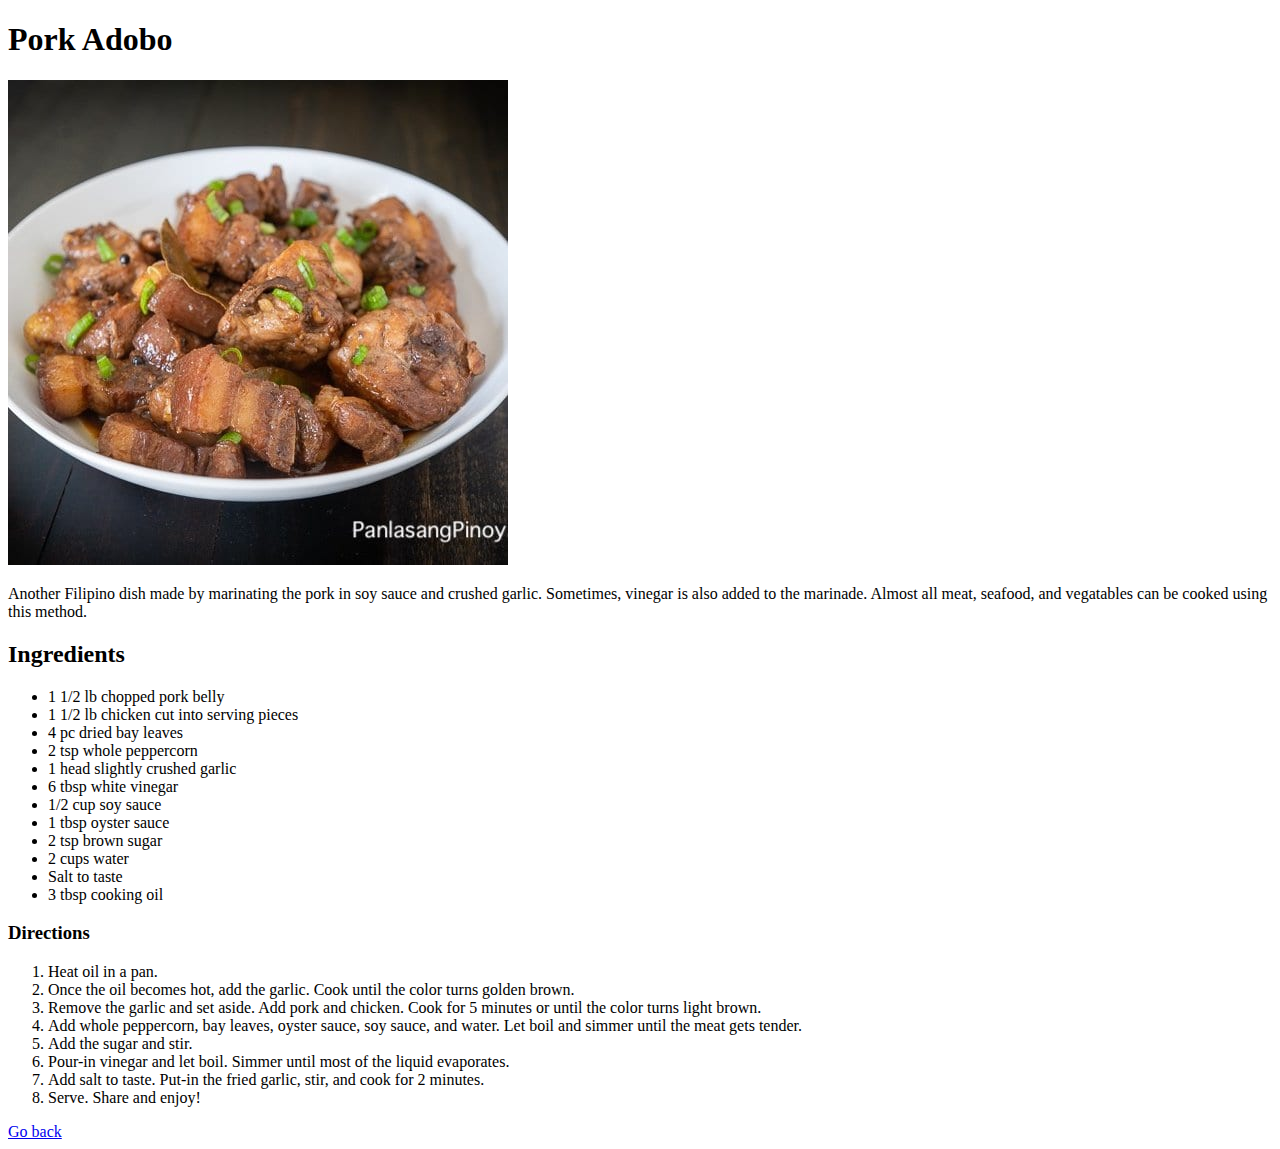
==== recipes/adobo.html @ 0fc5592f "Finished website and modified README.md" ====
<!DOCTYPE html>
<html lang="en">
    <head>
        <meta charset="UTF-8">
        <title>Filipino Recipes - Pork and Chicken Adobo</title>
    </head>

    <body>
        <h1>Pork Adobo</h1>
        <img src="../recipes/adobo.jpg" alt="A picture of Pork and Chicken Adobo" width="500">
        <p>
            Another Filipino dish made by marinating the pork in soy sauce and crushed garlic. Sometimes,
            vinegar is also added to the marinade. Almost all meat, seafood, and vegatables can be cooked using this method.
        </p>

        <h2>Ingredients</h2>
        <ul>
            <li>1 1/2 lb chopped pork belly</li>
            <li>1 1/2 lb chicken cut into serving pieces</li>
            <li>4 pc dried bay leaves</li>
            <li>2 tsp whole peppercorn</li>
            <li>1 head slightly crushed garlic</li>
            <li>6 tbsp white vinegar</li>
            <li>1/2 cup soy sauce</li>
            <li>1 tbsp oyster sauce</li>
            <li>2 tsp brown sugar</li>
            <li>2 cups water</li>
            <li>Salt to taste</li>
            <li>3 tbsp cooking oil</li>
        </ul>

        <h3>Directions</h3>
        <ol>
            <li>Heat oil in a pan.</li>
            <li>Once the oil becomes hot, add the garlic. Cook until the color turns golden brown.</li>
            <li>Remove the garlic and set aside. Add pork and chicken. Cook for 5 minutes or until the color turns light brown.</li>
            <li>Add whole peppercorn, bay leaves, oyster sauce, soy sauce, and water. Let boil and simmer until the meat gets tender.</li>
            <li>Add the sugar and stir.</li>
            <li>Pour-in vinegar and let boil. Simmer until most of the liquid evaporates.</li>
            <li>Add salt to taste. Put-in the fried garlic, stir, and cook for 2 minutes.</li>
            <li>Serve. Share and enjoy!</li>
        </ol>

        <a href="../index.html">Go back</a>
    </body>
</html>
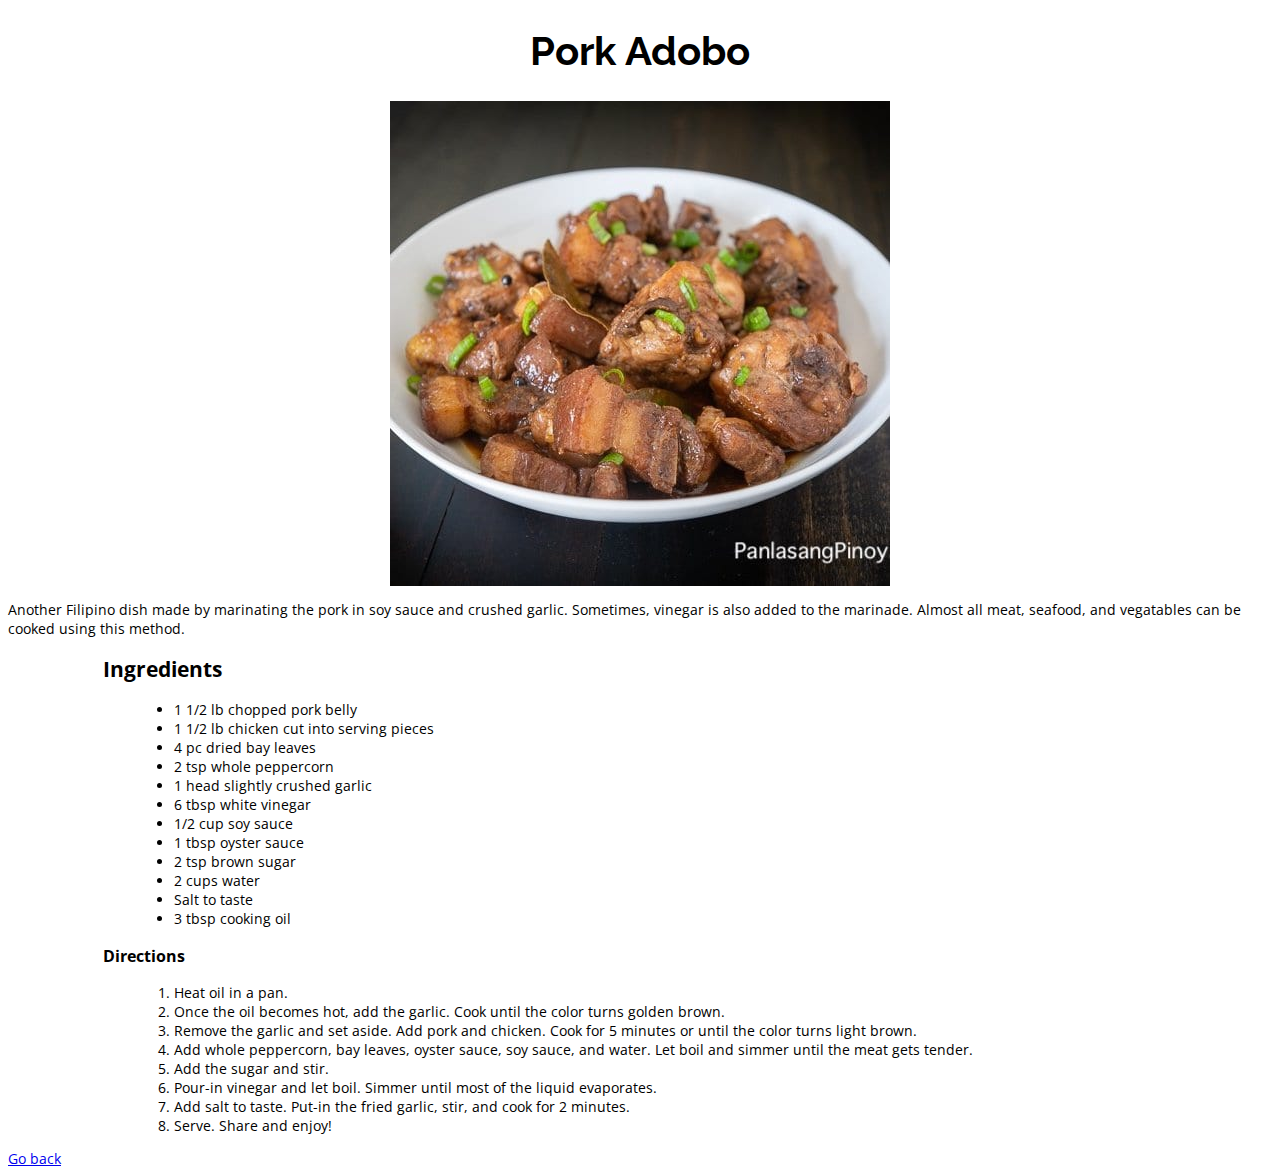
==== commit b03c0262: "Add initial CSS design" ====
--- a/recipes/adobo.html
+++ b/recipes/adobo.html
@@ -3,11 +3,12 @@
     <head>
         <meta charset="UTF-8">
         <title>Filipino Recipes - Pork and Chicken Adobo</title>
+        <link rel="stylesheet" href="../recipes/recipes.css">
     </head>
 
     <body>
         <h1>Pork Adobo</h1>
-        <img src="../recipes/adobo.jpg" alt="A picture of Pork and Chicken Adobo" width="500">
+        <img src="../images/adobo.jpg" alt="A picture of Pork and Chicken Adobo" width="500">
         <p>
             Another Filipino dish made by marinating the pork in soy sauce and crushed garlic. Sometimes,
             vinegar is also added to the marinade. Almost all meat, seafood, and vegatables can be cooked using this method.
--- a/recipes/recipes.css
+++ b/recipes/recipes.css
@@ -0,0 +1,28 @@
+@import url('https://fonts.googleapis.com/css2?family=Open+Sans&family=Raleway&display=swap');
+
+body {
+    font-family: 'Open Sans', sans-serif;
+    font-size: 14px;
+}
+
+h1 {
+    text-align: center;
+    font-family: 'Raleway', sans-serif;
+    font-size: 40px;
+}
+
+img {
+    margin-left: auto;
+    margin-right: auto;
+    display: block;
+}
+
+h2,
+h3 {
+    margin-left: 7.5%;
+}
+
+ul,
+ol {
+    margin-left: 10%;
+}